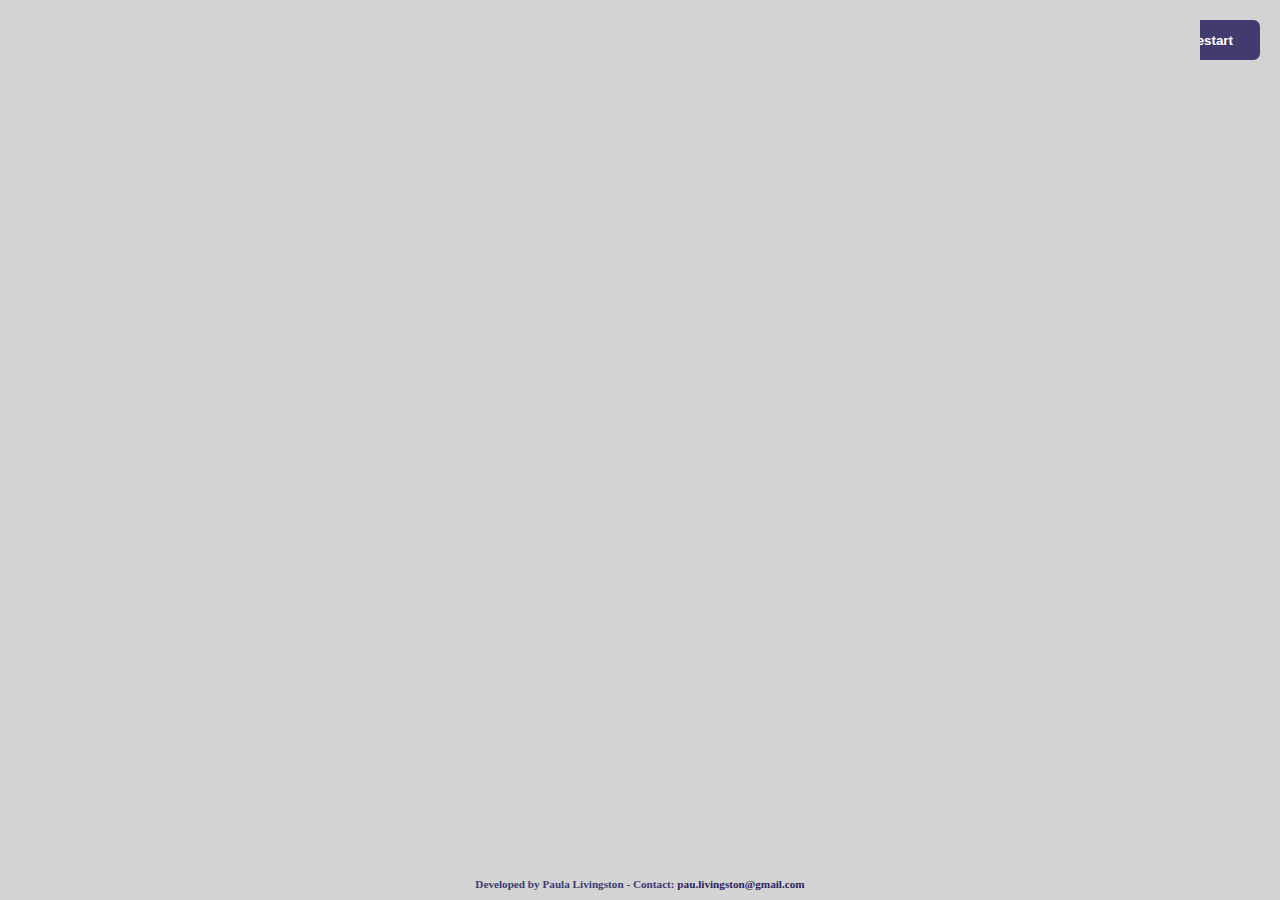
==== hangman.html @ d655800d "git commit" ====
<!DOCTYPE html>
<html lang="en">
  <head>
    <meta charset="UTF-8" />
    <meta name="viewport" content="width=device-width, initial-scale=1.0" />
    <meta http-equiv="X-UA-Compatible" content="ie=edge" />
    <title>Ahorcado</title>
    <link rel="stylesheet" href="style.css">
  </head>
  <body>
    <canvas id="dashboard" width="1200" height ="650"></canvas>
    <header class="header-game">
        <button class="btn restart" onclick="window.location.href='index.html'"">Restart</button>
    </header>
    <main class="main-game">      
      <div class="word-div">
        <div id="letter-div"></div>
        <div id="line-div"></div>
      </div>
    </main>
    <footer>
      <h3 class="copyright">Developed by Paula Livingston - Contact: <a href="mailto:pau.livingston@gmail.com">pau.livingston@gmail.com</a></h3>
    </footer>
    <script type="text/javascript" src="canvas.js"></script>
    <script type="text/javascript" src="ahorcado.js"></script>
  </body>
</html>
---- style.css ----
* {
  background-color: lightgray;
  padding: 0;
  margin: 0;
}

body {
  height: 100vh;
  width: 100vw;
  display: grid;
  grid-template-rows: 40% 55% 5%;
}

header {
  height: 100%;
}

.header-game {
  display: flex;
  justify-content: flex-end;
}

.titulo {
  background-color: transparent;
  width: 100vw;
  height: 100%;
  text-align: center;
  padding-top: 100px;
  letter-spacing: 60px;
  font-size: 700%;
}

.main-index {
  display: flex;
  flex-direction: column;
  justify-content: space-evenly;
  width: 100vw;
  height: 80%;
}

.main-game {
  display: flex;
  justify-content: flex-end;
  position: relative;
  background-color: transparent;
}

.text-input {
  border-radius: 0.5em;
  border: 1px solid rgba(0, 0, 0, 0.2);
  display: block;
  padding: 0.5em;
  width: 30%;
  height: 50px;
  margin-left: auto;
  margin-right: auto;
  background-color: white;
}

.btn {
  border: 0;
  color: white;
  font-weight: bold;
  background-color: rgb(65, 60, 109);
  padding: 10px;
  margin: 10px auto;
  border-radius: 0.5em;
  width: 200px;
  height: 75px;
}

.btn:hover {
  background-color: rgb(37, 33, 75);
}

.restart {
  width: 100px;
  height: 40px;
  margin: 20px 20px auto auto;
}

.word-div {
  position: absolute;
  width: 800px;
  height: auto;
  bottom: 60px;
  right: 100px;
  display: flex;
  flex-direction: column;
  justify-content: center;
}

#letter-div {
  font-size: 500%;
  width: 800px;
  display: flex;
  justify-content: space-evenly;
  position: absolute;
  bottom: 10px;
  background-color: transparent;
}

#letter-div div {
  width: 40px;
}

#line-div {
  font-size: 700%;
  display: flex;
  justify-content: space-evenly;
}

footer {
  display: flex;
  justify-content: center;
  align-items: flex-end;
  width: 100vw;
  
}

.copyright {
  text-align: center;
  width: 100vw;
  padding-bottom: 10px;
  font-size: 70%;
  color: rgb(64, 58, 114);
}

a {
  color: rgb(43, 37, 95);
  text-decoration: none;
}

canvas {
  position: fixed;
  top: 0;
  left: 0;
  color: transparent;
}
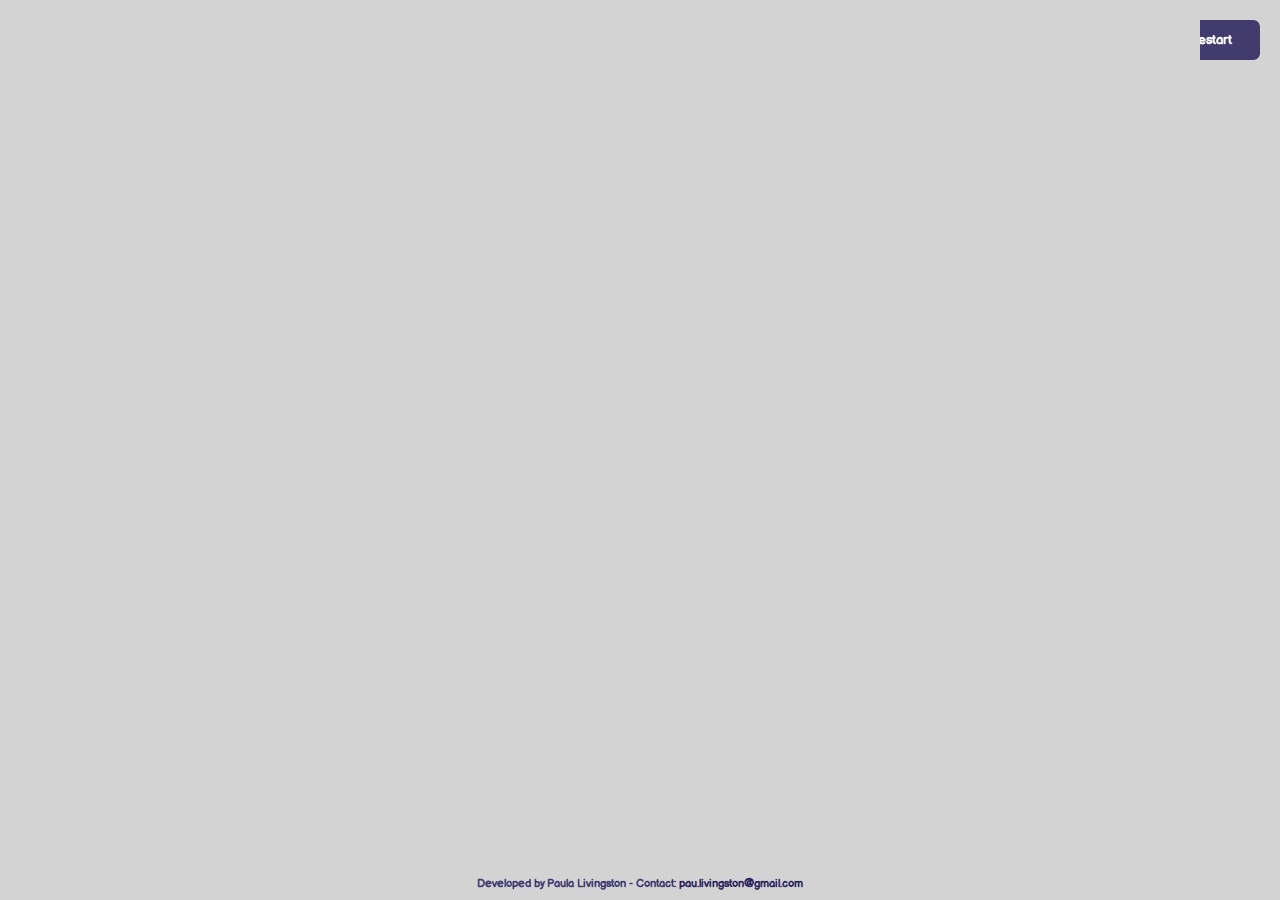
==== commit e13344e8: "git commit" ====
--- a/hangman.html
+++ b/hangman.html
@@ -13,10 +13,7 @@
         <button class="btn restart" onclick="window.location.href='index.html'"">Restart</button>
     </header>
     <main class="main-game">      
-      <div class="word-div">
-        <div id="letter-div"></div>
-        <div id="line-div"></div>
-      </div>
+      <div class="word-div" id="word-div"></div>
     </main>
     <footer>
       <h3 class="copyright">Developed by Paula Livingston - Contact: <a href="mailto:pau.livingston@gmail.com">pau.livingston@gmail.com</a></h3>
--- a/style.css
+++ b/style.css
@@ -3,6 +3,7 @@
   background-color: lightgray;
   padding: 0;
   margin: 0;
+  font-family: "BalsamiqSans";
 }
 
 body {
@@ -56,6 +57,7 @@
   margin-left: auto;
   margin-right: auto;
   background-color: white;
+  font-family: Arial, Helvetica, sans-serif;
 }
 
 .btn {
@@ -87,28 +89,25 @@
   bottom: 60px;
   right: 100px;
   display: flex;
-  flex-direction: column;
-  justify-content: center;
+  flex-direction: row;
+  justify-content: space-evenly;
+  background-color: none; 
 }
 
-#letter-div {
+.letter-div {
   font-size: 500%;
-  width: 800px;
+  width: 60px;
   display: flex;
   justify-content: space-evenly;
   position: absolute;
-  bottom: 10px;
-  background-color: transparent;
+  bottom: 30px;
 }
 
-#letter-div div {
-  width: 40px;
-}
-
-#line-div {
+.line {
   font-size: 700%;
   display: flex;
   justify-content: space-evenly;
+  width: 60px;
 }
 
 footer {
@@ -137,4 +136,22 @@
   top: 0;
   left: 0;
   color: transparent;
-}+}
+
+
+
+/*FONTS*/
+
+@font-face {
+  font-family: "BalsamiqSans";
+  font-style: normal;
+  font-weight: normal;
+  src: url('fonts/BalsamiqSans-Regular.ttf');
+}
+
+@font-face {
+  font-family: "ConcertOne";
+  font-style: normal;
+  font-weight: normal;
+  src: url('fonts/ConcertOne-Regular.ttf');
+}
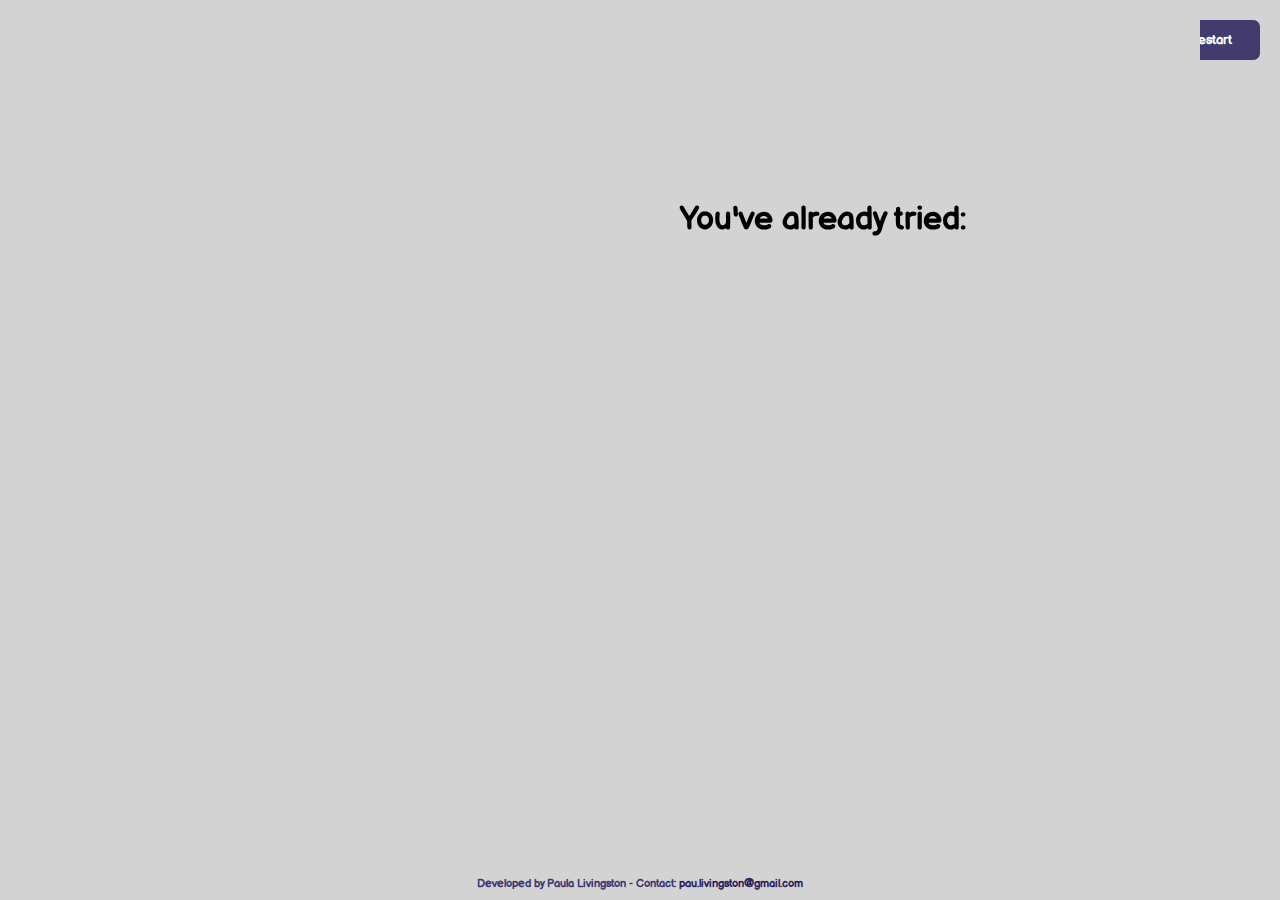
==== commit 79ff0af4: "git commit" ====
--- a/hangman.html
+++ b/hangman.html
@@ -4,21 +4,31 @@
     <meta charset="UTF-8" />
     <meta name="viewport" content="width=device-width, initial-scale=1.0" />
     <meta http-equiv="X-UA-Compatible" content="ie=edge" />
-    <title>Ahorcado</title>
+    <title>Hangman Game</title>
+    <link rel="icon" href="img/icon.png">
     <link rel="stylesheet" href="style.css">
   </head>
   <body>
     <canvas id="dashboard" width="1200" height ="650"></canvas>
+    <div id="finish" class="finish">
+      <div class="finish-content">
+        <h3 id="finish-text">Congrats!<br>You guessed the word!</h3>
+        <span class="close"> x </span>
+      </div>
+    </div>
     <header class="header-game">
-        <button class="btn restart" onclick="window.location.href='index.html'"">Restart</button>
+        <button class="btn restart" id="restart">Restart</button>
+        <div class="wrong">
+          <h3>You've already tried:</h3>
+          <p id="wrong"></p>
+        </div> 
     </header>
-    <main class="main-game">      
+    <main class="main-game">     
       <div class="word-div" id="word-div"></div>
     </main>
     <footer>
       <h3 class="copyright">Developed by Paula Livingston - Contact: <a href="mailto:pau.livingston@gmail.com">pau.livingston@gmail.com</a></h3>
     </footer>
-    <script type="text/javascript" src="canvas.js"></script>
-    <script type="text/javascript" src="ahorcado.js"></script>
+    <script type="text/javascript" src="scripts/canvas.js"></script>
   </body>
 </html>--- a/style.css
+++ b/style.css
@@ -82,9 +82,27 @@
   margin: 20px 20px auto auto;
 }
 
+.wrong {
+  display: grid;
+  grid-template-rows: 50px auto;
+  position: absolute;
+  width: 500px;
+  height: auto;
+  top: 200px;
+  right: 100px;
+}
+
+.wrong h3 {
+  font-size: 200%;
+}
+
+.wrong p {
+  font-size: 200%;
+}
+
 .word-div {
   position: absolute;
-  width: 800px;
+  width: 850px;
   height: auto;
   bottom: 60px;
   right: 100px;
@@ -95,8 +113,8 @@
 }
 
 .letter-div {
-  font-size: 500%;
-  width: 60px;
+  font-size: 400%;
+  width: 55px;
   display: flex;
   justify-content: space-evenly;
   position: absolute;
@@ -104,12 +122,13 @@
 }
 
 .line {
-  font-size: 700%;
-  display: flex;
-  justify-content: space-evenly;
-  width: 60px;
-}
-
+  font-size: 500%;
+  display: flex;
+  justify-content: space-evenly;
+  width: 55px;
+}
+
+/*FOOTER*/
 footer {
   display: flex;
   justify-content: center;
@@ -138,6 +157,58 @@
   color: transparent;
 }
 
+/*MODAL*/
+.finish {
+  display: none;
+  position: fixed;
+  z-index: 1; 
+  left: 0;
+  top: 0;
+  width: 100%; 
+  height: 100%; 
+  overflow: auto; 
+  background-color: rgb(0,0,0); 
+  background-color: rgba(0,0,0,0.4); 
+}
+
+.finish-content {
+  margin: 15% auto;
+  padding: 20px;
+  border: 1px solid #888;
+  width: 600px;
+  height: 200px;
+  display: flex;
+  justify-content: space-between;
+  align-items: center;
+  background-color: rgba(156, 140, 175);
+}
+
+.finish-content h3 {
+  height: auto;
+  width: 550px;
+  font-size: 300%;
+  text-align: center;
+  z-index: 2;
+  background-color: rgba(156, 140, 175);
+}
+
+.close {
+  color: rgb(230, 228, 228);
+  font-size: 28px;
+  font-weight: bold;
+  height: 100%;
+  background-color: rgba(156, 140, 175);
+}
+
+.close:hover,
+.close:focus {
+  color: black;
+  text-decoration: none;
+  cursor: pointer;
+}
+
+
+
 
 
 /*FONTS*/
